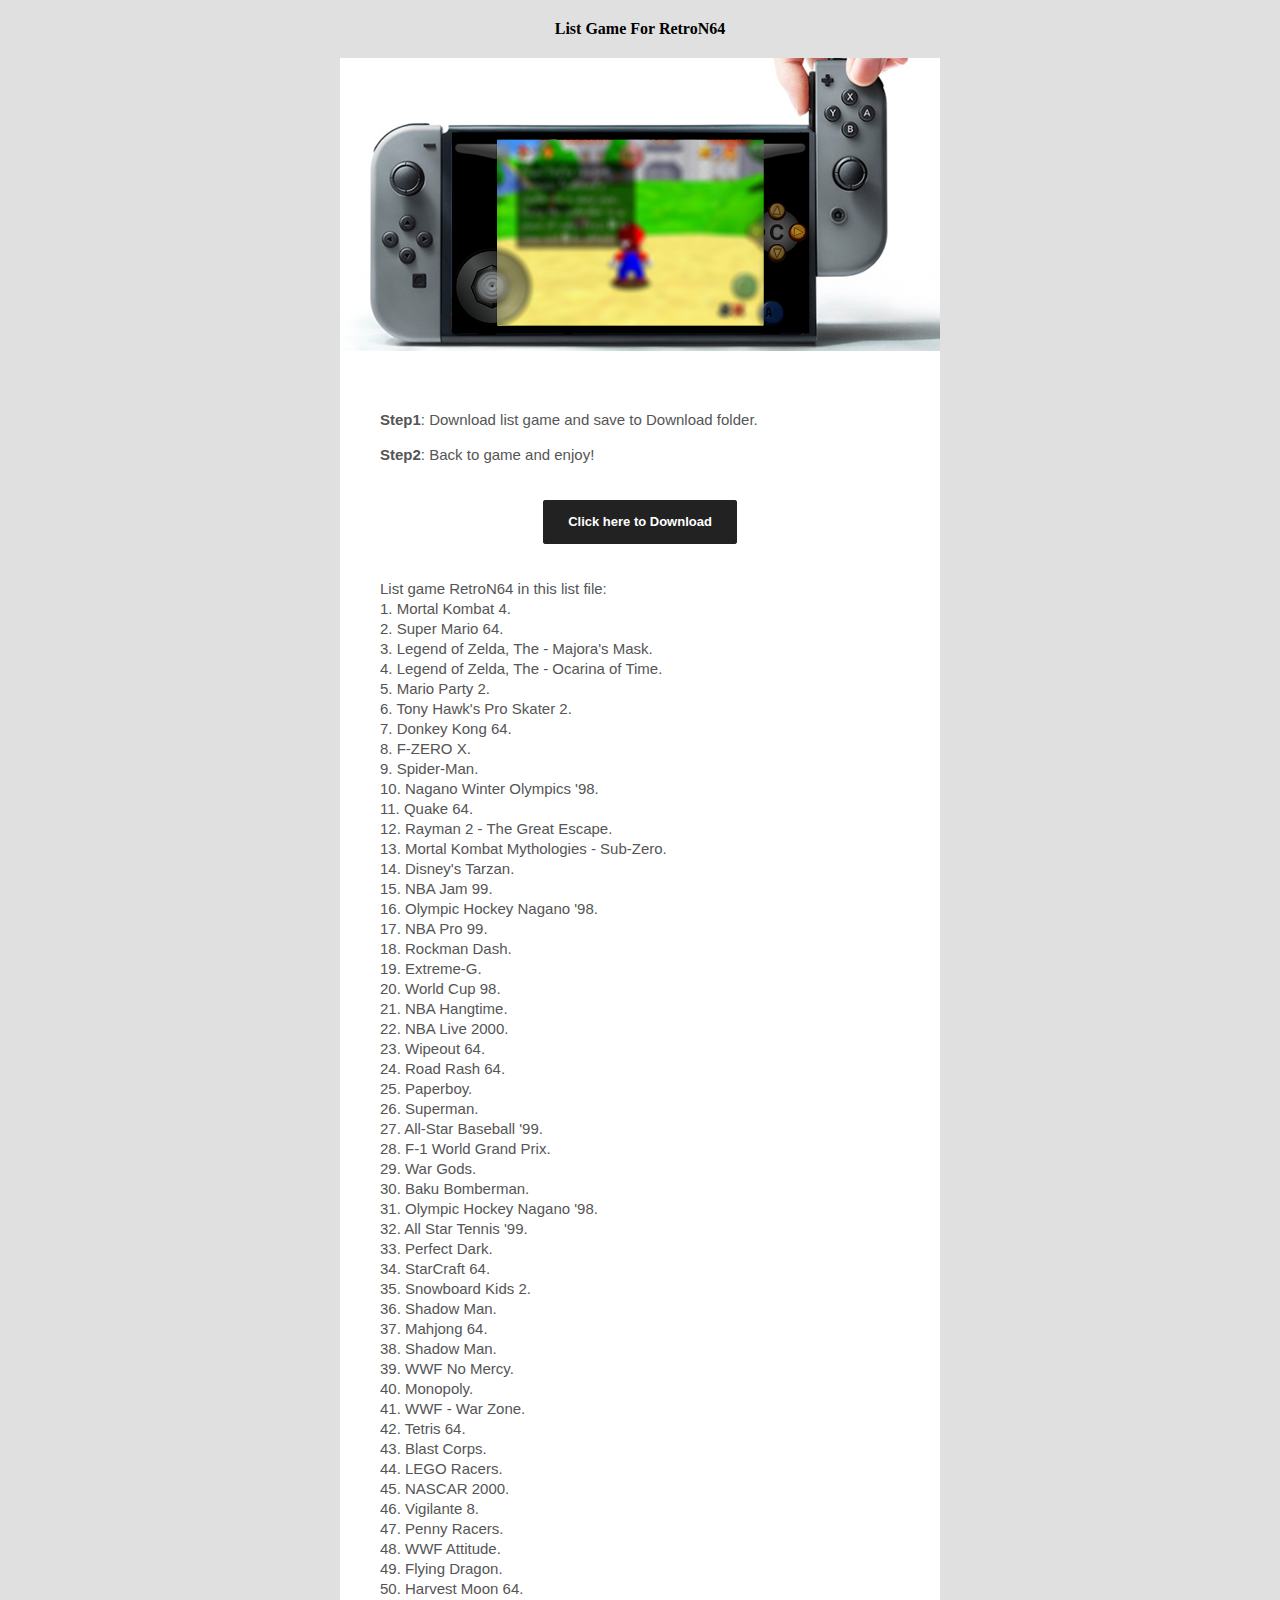
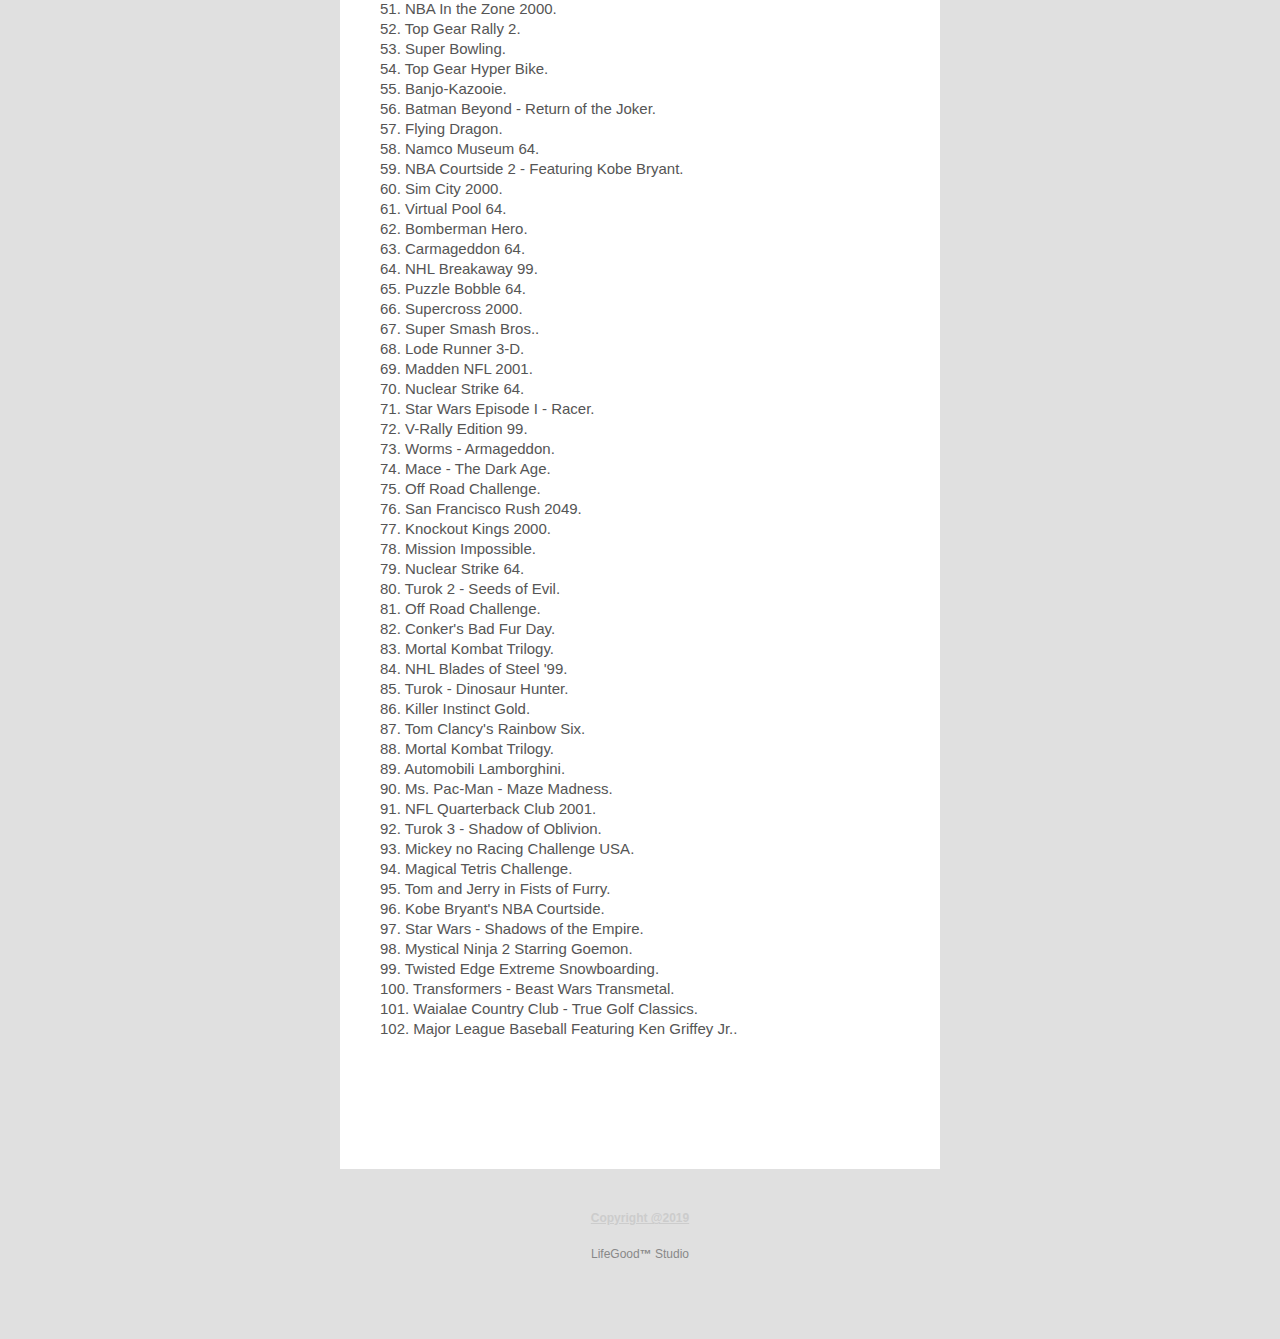
==== index.html @ 0dd9f0ed "n64" ====
<!doctype html>
<html>
<head>
<meta charset="UTF-8">
<!-- utf-8 works for most cases -->
<meta name="viewport" content="width=device-width, initial-scale=1.0">
<!-- Forcing initial-scale shouldn't be necessary -->
<meta http-equiv="X-UA-Compatible" content="IE=edge">
<!-- Use the latest (edge) version of IE rendering engine -->
<title>N64 List roms</title>
<!-- The title tag shows in email notifications, like Android 4.4. -->

<!-- Please use an inliner tool to convert all CSS to inline as inpage or external CSS is removed by email clients -->
<!-- important in CSS is used to prevent the styles of currently inline CSS from overriding the ones mentioned in media queries when corresponding screen sizes are encountered -->

<!-- CSS Reset -->
<style type="text/css">
/* What it does: Remove spaces around the email design added by some email clients. */
      /* Beware: It can remove the padding / margin and add a background color to the compose a reply window. */
html, body {
	margin: 0 !important;
	padding: 0 !important;
	height: 100% !important;
	width: 100% !important;
}
/* What it does: Stops email clients resizing small text. */
* {
	-ms-text-size-adjust: 100%;
	-webkit-text-size-adjust: 100%;
}
/* What it does: Forces Outlook.com to display emails full width. */
.ExternalClass {
	width: 100%;
}
/* What is does: Centers email on Android 4.4 */
div[style*="margin: 16px 0"] {
	margin: 0 !important;
}
/* What it does: Stops Outlook from adding extra spacing to tables. */
table, td {
	mso-table-lspace: 0pt !important;
	mso-table-rspace: 0pt !important;
}
/* What it does: Fixes webkit padding issue. Fix for Yahoo mail table alignment bug. Applies table-layout to the first 2 tables then removes for anything nested deeper. */
table {
	border-spacing: 0 !important;
	border-collapse: collapse !important;
	table-layout: fixed !important;
	margin: 0 auto !important;
}
table table table {
	table-layout: auto;
}
/* What it does: Uses a better rendering method when resizing images in IE. */
img {
	-ms-interpolation-mode: bicubic;
}
/* What it does: Overrides styles added when Yahoo's auto-senses a link. */
.yshortcuts a {
	border-bottom: none !important;
}
/* What it does: Another work-around for iOS meddling in triggered links. */
a[x-apple-data-detectors] {
	color: inherit !important;
}
.hi {
}
.btn {
}
</style>

<!-- Progressive Enhancements -->
<style type="text/css">
/* What it does: Hover styles for buttons */
.button-td, .button-a {
	transition: all 100ms ease-in;
}
.button-td:hover, .button-a:hover {
	background: #555555 !important;
	border-color: #555555 !important;
}
</style>
</head>
<body width="100%" height="100%" bgcolor="#e0e0e0" style="margin: 0;" yahoo="yahoo">
<table cellpadding="0" cellspacing="0" border="0" height="100%" width="100%" bgcolor="#e0e0e0" style="border-collapse:collapse;">
  <tr>
    <td><center style="width: 100%;">
        
        <!-- Visually Hidden Preheader Text : BEGIN -->
        <div style="display:none;font-size:1px;line-height:1px;max-height:0px;max-width:0px;opacity:0;overflow:hidden;mso-hide:all;font-family: sans-serif;"> (Optional) This text will appear in the inbox preview, but not the email body. </div>
        <!-- Visually Hidden Preheader Text : END -->
        
        <div style="max-width: 600px;"> 
          <!--[if (gte mso 9)|(IE)]>
            <table cellspacing="0" cellpadding="0" border="0" width="600" align="center">
            <tr>
            <td>
            <![endif]--> 
          
          <!-- Email Header : BEGIN -->
          <table cellspacing="0" cellpadding="0" border="0" align="center" width="100%" style="max-width: 600px;">
            <tr>
              <td style="padding: 20px 0; text-align: center"><strong>List Game For RetroN64</strong></td>
            </tr>
          </table>
          <!-- Email Header : END --> 
          
          <!-- Email Body : BEGIN -->
          <table cellspacing="0" cellpadding="0" border="0" align="center" bgcolor="#ffffff" width="100%" style="max-width: 600px;">
            
            <!-- Hero Image, Flush : BEGIN -->
            <tr>
              <td class="full-width-image" align="center" ><img src="feature.png" width="1024" alt="alt_text" border="0" style="width: 100%; max-width: 600px; height: auto;" height="500"></td>
            </tr>
            <!-- Hero Image, Flush : END --> 
            
            <!-- 1 Column Text : BEGIN -->
            <tr>
              <td><table cellspacing="0" cellpadding="0" border="0" width="100%">
                  <tr>
                    <td style="padding: 40px; font-family: sans-serif; font-size: 15px; mso-height-rule: exactly; line-height: 20px; color: #555555;"> <p><strong>Step1</strong>: Download list game and save to Download folder.</p>
                      <p><strong>Step2</strong>: Back to game and enjoy!<br>
                        <br>
                        
                        <!-- Button : Begin -->
                        
                      </p>
                      <table cellspacing="0" cellpadding="0" border="0" align="center" style="margin: auto;">
                        <tr>
                          <td style="border-radius: 3px; background: #222222; text-align: center;" class="button-td"><a href="https://raw.githubusercontent.com/n64listgame/n64listgame.github.io/master/game.list" style="background: #222222; border: 15px solid #222222; padding: 0 10px;color: #ffffff; font-family: sans-serif; font-size: 13px; line-height: 1.1; text-align: center; text-decoration: none; display: block; border-radius: 3px; font-weight: bold;" class="button-a">Click here to Download </a></td>
                        </tr>
                      </table>
                      
                      <p>
                        
                        <!-- Button : END --><br>
List game RetroN64 in this list file: <br>

1. Mortal Kombat 4. <br>
2. Super Mario 64.<br>
3. Legend of Zelda, The - Majora's Mask. <br>
4. Legend of Zelda, The - Ocarina of Time. <br>
5. Mario Party 2. <br>
6. Tony Hawk's Pro Skater 2. <br>
7. Donkey Kong 64. <br>
8. F-ZERO X. <br>
9. Spider-Man. <br>
10. Nagano Winter Olympics '98. <br>
11. Quake 64. <br>
12. Rayman 2 - The Great Escape. <br>
13. Mortal Kombat Mythologies - Sub-Zero. <br>
14. Disney's Tarzan. <br>
15. NBA Jam 99. <br>
16. Olympic Hockey Nagano '98. <br>
17. NBA Pro 99. <br>
18. Rockman Dash. <br>
19. Extreme-G. <br>
20. World Cup 98. <br>
21. NBA Hangtime. <br>
22. NBA Live 2000. <br>
23. Wipeout 64. <br>
24. Road Rash 64. <br>
25. Paperboy. <br>
26. Superman. <br>
27. All-Star Baseball '99. <br>
28. F-1 World Grand Prix. <br>
29. War Gods. <br>
30. Baku Bomberman. <br>
31. Olympic Hockey Nagano '98. <br>
32. All Star Tennis '99. <br>
33. Perfect Dark. <br>
34. StarCraft 64. <br>
35. Snowboard Kids 2. <br>
36. Shadow Man. <br>
37. Mahjong 64. <br>
38. Shadow Man. <br>
39. WWF No Mercy. <br>
40. Monopoly. <br>
41. WWF - War Zone. <br>
42. Tetris 64. <br>
43. Blast Corps. <br>
44. LEGO Racers. <br>
45. NASCAR 2000. <br>
46. Vigilante 8. <br>
47. Penny Racers. <br>
48. WWF Attitude. <br>
49. Flying Dragon. <br>
50. Harvest Moon 64. <br>
51. NBA In the Zone 2000. <br>
52. Top Gear Rally 2. <br>
53. Super Bowling. <br>
54. Top Gear Hyper Bike. <br>
55. Banjo-Kazooie. <br>
56. Batman Beyond - Return of the Joker. <br>
57. Flying Dragon. <br>
58. Namco Museum 64. <br>
59. NBA Courtside 2 - Featuring Kobe Bryant. <br>
60. Sim City 2000. <br>
61. Virtual Pool 64. <br>
62. Bomberman Hero. <br>
63. Carmageddon 64.<br>
64. NHL Breakaway 99. <br>
65. Puzzle Bobble 64. <br>
66. Supercross 2000. <br>
67. Super Smash Bros.. <br>
68. Lode Runner 3-D. <br>
69. Madden NFL 2001. <br>
70. Nuclear Strike 64. <br>
71. Star Wars Episode I - Racer. <br>
72. V-Rally Edition 99. <br>
73. Worms - Armageddon. <br>
74. Mace - The Dark Age. <br>
75. Off Road Challenge. <br>
76. San Francisco Rush 2049. <br>
77. Knockout Kings 2000. <br>
78. Mission Impossible. <br>
79. Nuclear Strike 64. <br>
80. Turok 2 - Seeds of Evil. <br>
81. Off Road Challenge. <br>
82. Conker's Bad Fur Day. <br>
83. Mortal Kombat Trilogy. <br>
84. NHL Blades of Steel '99. <br>
85. Turok - Dinosaur Hunter. <br>
86. Killer Instinct Gold. <br>
87. Tom Clancy's Rainbow Six. <br>
88. Mortal Kombat Trilogy. <br>
89. Automobili Lamborghini. <br>
90. Ms. Pac-Man - Maze Madness. <br>
91. NFL Quarterback Club 2001. <br>
92. Turok 3 - Shadow of Oblivion. <br>
93. Mickey no Racing Challenge USA. <br>
94. Magical Tetris Challenge. <br>
95. Tom and Jerry in Fists of Furry. <br>
96. Kobe Bryant's NBA Courtside. <br>
97. Star Wars - Shadows of the Empire. <br>
98. Mystical Ninja 2 Starring Goemon. <br>
99. Twisted Edge Extreme Snowboarding. <br>
100. Transformers - Beast Wars Transmetal. <br>
101. Waialae Country Club - True Golf Classics. <br>
102. Major League Baseball Featuring Ken Griffey Jr.. <br>
                      </p>
                      <p>&nbsp;</p></td>
                  </tr>
                </table></td>
            </tr>
            <!-- 1 Column Text : BEGIN --> 
            
            <!-- Two Even Columns : BEGIN -->
            <tr>
              <td bgcolor="#ffffff" align="center" height="100%" valign="top" width="100%"><!--[if mso]>
                        <table cellspacing="0" cellpadding="0" border="0" align="center" width="560">
                        <tr>
                        <td align="center" valign="top" width="560">
                        <![endif]-->
                
                <table border="0" cellpadding="0" cellspacing="0" align="center" width="100%" style="max-width:560px;">
                  <tr>
                    <td align="center" valign="top" style="font-size:0; padding: 10px 10px 30px 10px;"><!--[if mso]>
                         <table border="0" cellspacing="0" cellpadding="0" align="center" width="560">
                            <tr>
                               <td align="left" valign="top" width="280">
                    <![endif]--><!--[if mso]>
                                    </td>
                                    <td align="left" valign="top" width="280">
                                    <![endif]--><!--[if mso]>
                                    </td>
                                    </tr>
                                    </table>
                                    <![endif]--></td>
                  </tr>
                </table>
                
                <!--[if mso]>
                        </td>
                        </tr>
                        </table>
                        <![endif]--></td>
            </tr>
            <!-- Two Even Columns : END -->
            
          </table>
          <!-- Email Body : END --> 
          
          <!-- Email Footer : BEGIN -->
          <table cellspacing="0" cellpadding="0" border="0" align="center" width="100%" style="max-width: 680px;">
            <tr>
              <td style="padding: 40px 10px;width: 100%;font-size: 12px; font-family: sans-serif; mso-height-rule: exactly; line-height:18px; text-align: center; color: #888888;"><webversion style="color:#cccccc; text-decoration:underline; font-weight: bold;">Copyright @2019</webversion>
                <br>
                <br>
LifeGood<strong>™</strong> Studio<br>
<br>
<br></td>
            </tr>
          </table>
          <!-- Email Footer : END --> 
          
          <!--[if (gte mso 9)|(IE)]>
            </td>
            </tr>
            </table>
            <![endif]--> 
        </div>
      </center></td>
  </tr>
</table>
</body>
</html>
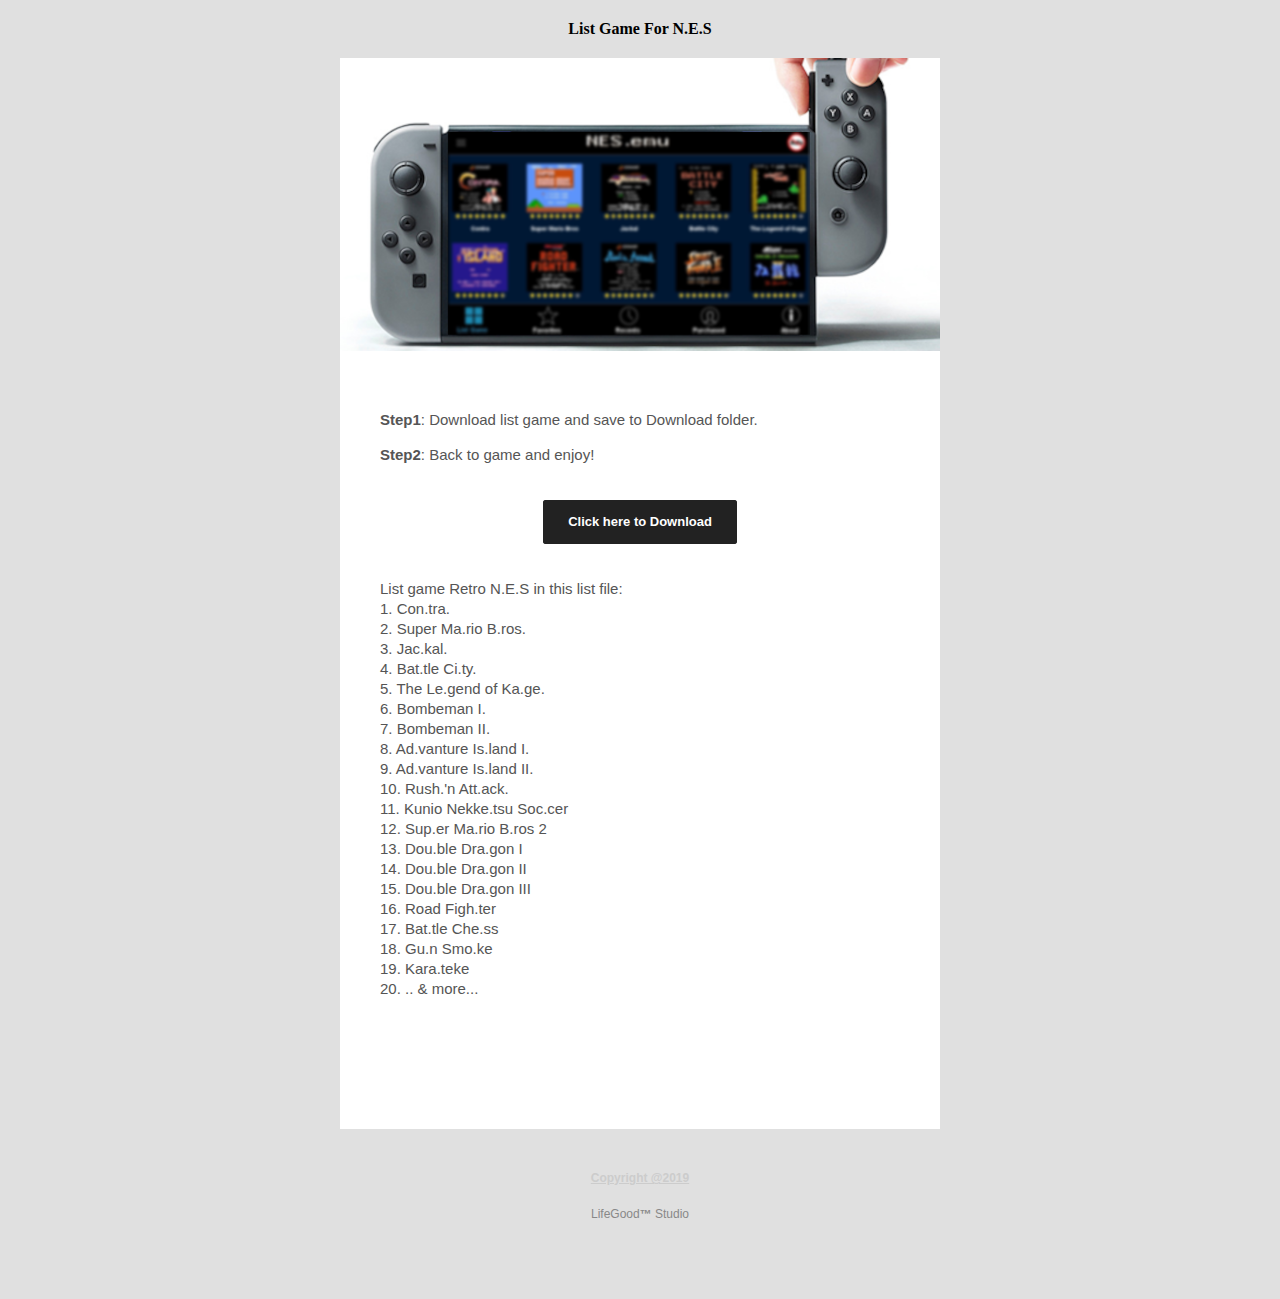
==== commit f7a323fd: "." ====
--- a/index.html
+++ b/index.html
@@ -7,7 +7,7 @@
 <!-- Forcing initial-scale shouldn't be necessary -->
 <meta http-equiv="X-UA-Compatible" content="IE=edge">
 <!-- Use the latest (edge) version of IE rendering engine -->
-<title>N64 List roms</title>
+<title>NES List roms</title>
 <!-- The title tag shows in email notifications, like Android 4.4. -->
 
 <!-- Please use an inliner tool to convert all CSS to inline as inpage or external CSS is removed by email clients -->
@@ -100,7 +100,7 @@
           <!-- Email Header : BEGIN -->
           <table cellspacing="0" cellpadding="0" border="0" align="center" width="100%" style="max-width: 600px;">
             <tr>
-              <td style="padding: 20px 0; text-align: center"><strong>List Game For RetroN64</strong></td>
+              <td style="padding: 20px 0; text-align: center"><strong>List Game For N.E.S</strong></td>
             </tr>
           </table>
           <!-- Email Header : END --> 
@@ -134,110 +134,29 @@
                       <p>
                         
                         <!-- Button : END --><br>
-List game RetroN64 in this list file: <br>
-
-1. Mortal Kombat 4. <br>
-2. Super Mario 64.<br>
-3. Legend of Zelda, The - Majora's Mask. <br>
-4. Legend of Zelda, The - Ocarina of Time. <br>
-5. Mario Party 2. <br>
-6. Tony Hawk's Pro Skater 2. <br>
-7. Donkey Kong 64. <br>
-8. F-ZERO X. <br>
-9. Spider-Man. <br>
-10. Nagano Winter Olympics '98. <br>
-11. Quake 64. <br>
-12. Rayman 2 - The Great Escape. <br>
-13. Mortal Kombat Mythologies - Sub-Zero. <br>
-14. Disney's Tarzan. <br>
-15. NBA Jam 99. <br>
-16. Olympic Hockey Nagano '98. <br>
-17. NBA Pro 99. <br>
-18. Rockman Dash. <br>
-19. Extreme-G. <br>
-20. World Cup 98. <br>
-21. NBA Hangtime. <br>
-22. NBA Live 2000. <br>
-23. Wipeout 64. <br>
-24. Road Rash 64. <br>
-25. Paperboy. <br>
-26. Superman. <br>
-27. All-Star Baseball '99. <br>
-28. F-1 World Grand Prix. <br>
-29. War Gods. <br>
-30. Baku Bomberman. <br>
-31. Olympic Hockey Nagano '98. <br>
-32. All Star Tennis '99. <br>
-33. Perfect Dark. <br>
-34. StarCraft 64. <br>
-35. Snowboard Kids 2. <br>
-36. Shadow Man. <br>
-37. Mahjong 64. <br>
-38. Shadow Man. <br>
-39. WWF No Mercy. <br>
-40. Monopoly. <br>
-41. WWF - War Zone. <br>
-42. Tetris 64. <br>
-43. Blast Corps. <br>
-44. LEGO Racers. <br>
-45. NASCAR 2000. <br>
-46. Vigilante 8. <br>
-47. Penny Racers. <br>
-48. WWF Attitude. <br>
-49. Flying Dragon. <br>
-50. Harvest Moon 64. <br>
-51. NBA In the Zone 2000. <br>
-52. Top Gear Rally 2. <br>
-53. Super Bowling. <br>
-54. Top Gear Hyper Bike. <br>
-55. Banjo-Kazooie. <br>
-56. Batman Beyond - Return of the Joker. <br>
-57. Flying Dragon. <br>
-58. Namco Museum 64. <br>
-59. NBA Courtside 2 - Featuring Kobe Bryant. <br>
-60. Sim City 2000. <br>
-61. Virtual Pool 64. <br>
-62. Bomberman Hero. <br>
-63. Carmageddon 64.<br>
-64. NHL Breakaway 99. <br>
-65. Puzzle Bobble 64. <br>
-66. Supercross 2000. <br>
-67. Super Smash Bros.. <br>
-68. Lode Runner 3-D. <br>
-69. Madden NFL 2001. <br>
-70. Nuclear Strike 64. <br>
-71. Star Wars Episode I - Racer. <br>
-72. V-Rally Edition 99. <br>
-73. Worms - Armageddon. <br>
-74. Mace - The Dark Age. <br>
-75. Off Road Challenge. <br>
-76. San Francisco Rush 2049. <br>
-77. Knockout Kings 2000. <br>
-78. Mission Impossible. <br>
-79. Nuclear Strike 64. <br>
-80. Turok 2 - Seeds of Evil. <br>
-81. Off Road Challenge. <br>
-82. Conker's Bad Fur Day. <br>
-83. Mortal Kombat Trilogy. <br>
-84. NHL Blades of Steel '99. <br>
-85. Turok - Dinosaur Hunter. <br>
-86. Killer Instinct Gold. <br>
-87. Tom Clancy's Rainbow Six. <br>
-88. Mortal Kombat Trilogy. <br>
-89. Automobili Lamborghini. <br>
-90. Ms. Pac-Man - Maze Madness. <br>
-91. NFL Quarterback Club 2001. <br>
-92. Turok 3 - Shadow of Oblivion. <br>
-93. Mickey no Racing Challenge USA. <br>
-94. Magical Tetris Challenge. <br>
-95. Tom and Jerry in Fists of Furry. <br>
-96. Kobe Bryant's NBA Courtside. <br>
-97. Star Wars - Shadows of the Empire. <br>
-98. Mystical Ninja 2 Starring Goemon. <br>
-99. Twisted Edge Extreme Snowboarding. <br>
-100. Transformers - Beast Wars Transmetal. <br>
-101. Waialae Country Club - True Golf Classics. <br>
-102. Major League Baseball Featuring Ken Griffey Jr.. <br>
+List game Retro N.E.S in this list file: <br>
+
+1. Con.tra. <br>
+2. Super Ma.rio B.ros.<br>
+3. Jac.kal. <br>
+4. Bat.tle Ci.ty. <br>
+5. The Le.gend of Ka.ge. <br>
+6. Bombeman I. <br>
+7. Bombeman II. <br>
+8. Ad.vanture Is.land I. <br>
+9. Ad.vanture Is.land II. <br>
+10. Rush.'n Att.ack. <br>
+11. Kunio Nekke.tsu Soc.cer <br>
+12. Sup.er Ma.rio B.ros 2 <br>
+13. Dou.ble Dra.gon I<br>
+14. Dou.ble Dra.gon II<br>
+15. Dou.ble Dra.gon III<br>
+16. Road Figh.ter<br>
+17. Bat.tle Che.ss<br>
+18. Gu.n Smo.ke<br>
+19. Kara.teke<br>
+20. .. & more... <br>
+
                       </p>
                       <p>&nbsp;</p></td>
                   </tr>
